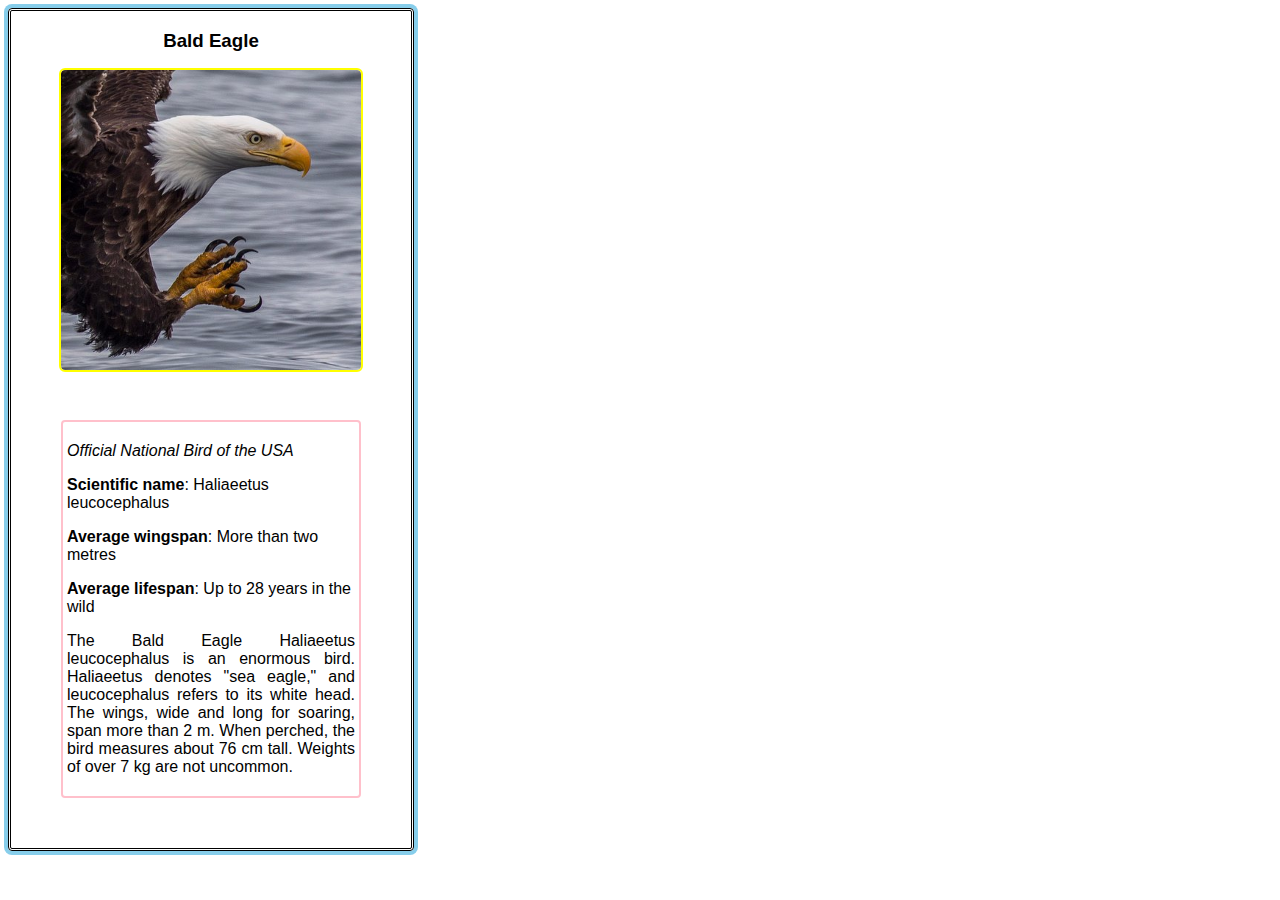
==== Project-2/index.html @ 19009271 "Project 2 - uploaded" ====
<!DOCTYPE html>
<html lang="en">
<head>
  <meta charset="utf-8">
  <link rel="stylesheet" href="css/styles.css">
  <title>Animal Trading Cards</title>
</head>

<body>
  <div class="card">
    <div class="name">
      <h3>Bald Eagle</h3>
    </div>
    <div class="image">
        <img src="images/bald_eagle.jpg" alt="Photo of Bald Eagle">
    </div>
    <div class="facts">
      <p><em>Official National Bird of the USA</em></p>
      <ul><strong>Scientific name</strong>: Haliaeetus leucocephalus</ul>
      <ul><strong>Average wingspan</strong>: More than two metres</ul>
      <ul><strong>Average lifespan</strong>: Up to 28 years in the wild</ul>
      <p class="desc">
        The Bald Eagle Haliaeetus leucocephalus is an enormous bird. Haliaeetus denotes "sea eagle," and leucocephalus refers to its white head. The wings, wide and long for soaring, span more than 2 m. When perched, the bird measures about 76 cm tall. Weights of over 7 kg are not uncommon.
      </p>
    </div>
  </div>

</body>
</html>
---- Project-2/css/styles.css ----
.card {
  width: 400px;
  border-style: double;
  border-radius: 4px;
  box-shadow: 0 0 0 4px skyblue;
}

h3 {
  font-family: Helvetica, sans-serif;
  text-align: center;
}

img {
  outline: 2px solid yellow;
  border-radius: 4px;
  display: block;
  margin-left: auto;
  margin-right: auto;
  width: 50%;
  height: 300px;
  width: 300px;
}

.facts {
  font-family: cursive, sans-serif;
  border: 2px solid pink;
  border-radius: 4px;
  padding: 4px;
  margin: 50px
}

.desc {
  text-align: justify;
}

ul {
  padding-left: 0;
}
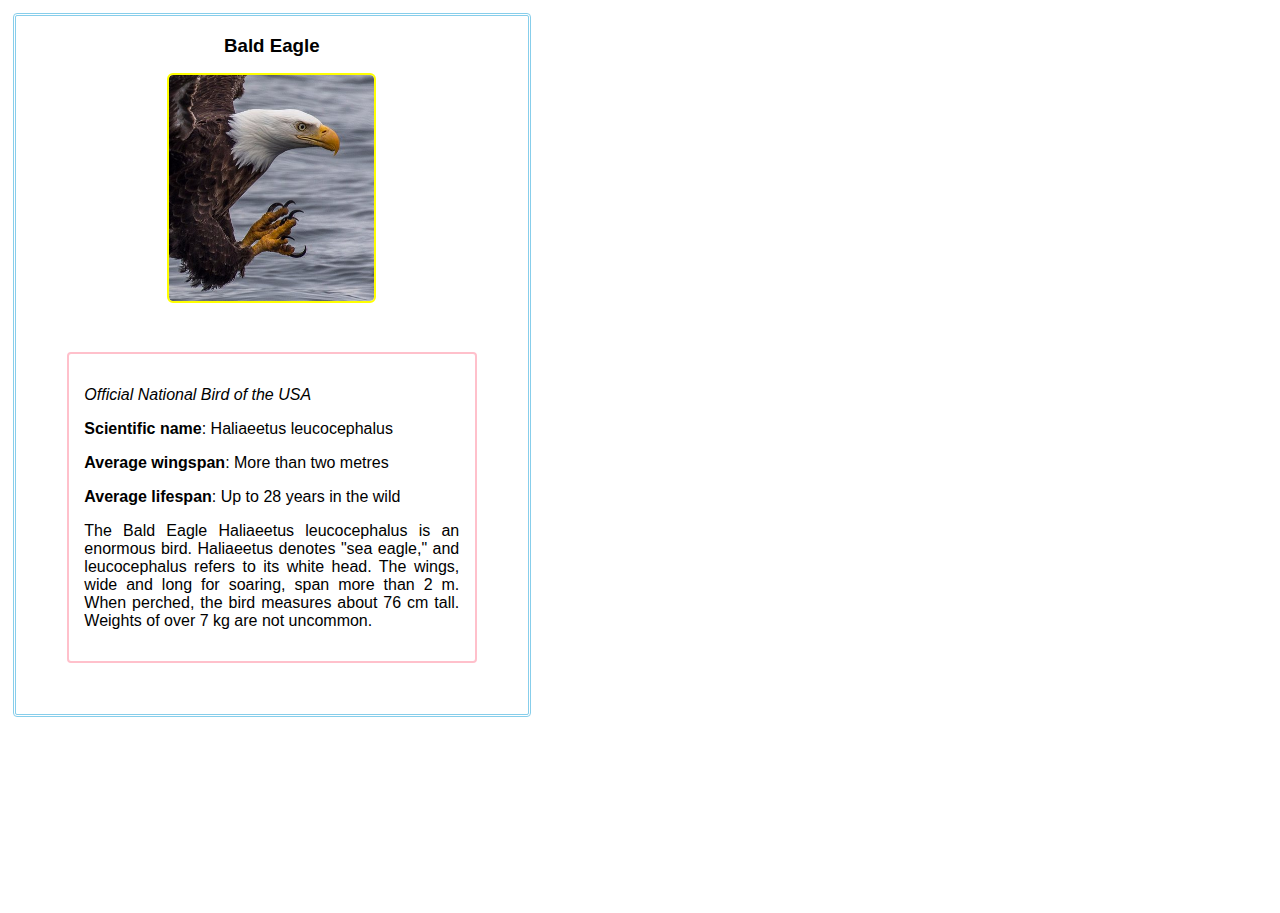
==== commit f1f759b3: "added viewport in metadata" ====
--- a/Project-2/index.html
+++ b/Project-2/index.html
@@ -2,6 +2,7 @@
 <html lang="en">
 <head>
   <meta charset="utf-8">
+  <meta name="viewport" content="width=device-width, initial-scale=1.0">
   <link rel="stylesheet" href="css/styles.css">
   <title>Animal Trading Cards</title>
 </head>
--- a/Project-2/css/styles.css
+++ b/Project-2/css/styles.css
@@ -1,8 +1,29 @@
+body, html {
+  margin: 0;
+  padding: 0;
+  width: 100%;
+  height: 100%;
+}
+
 .card {
-  width: 400px;
+  width: 70%;
   border-style: double;
   border-radius: 4px;
-  box-shadow: 0 0 0 4px skyblue;
+  border-color: skyblue;
+  box-shadow: 2px;
+  margin: 5%;
+}
+
+
+@media screen and (min-width: 900px) {
+.card {
+  width: 40%;
+  border-style: double;
+  border-radius: 4px;
+  border-color: skyblue;
+  box-shadow: 2px;
+  margin: 1%;
+}
 }
 
 h3 {
@@ -16,17 +37,15 @@
   display: block;
   margin-left: auto;
   margin-right: auto;
-  width: 50%;
-  height: 300px;
-  width: 300px;
+  width: 40%;
 }
 
 .facts {
   font-family: cursive, sans-serif;
   border: 2px solid pink;
   border-radius: 4px;
-  padding: 4px;
-  margin: 50px
+  padding: 3%;
+  margin: 10%;
 }
 
 .desc {
